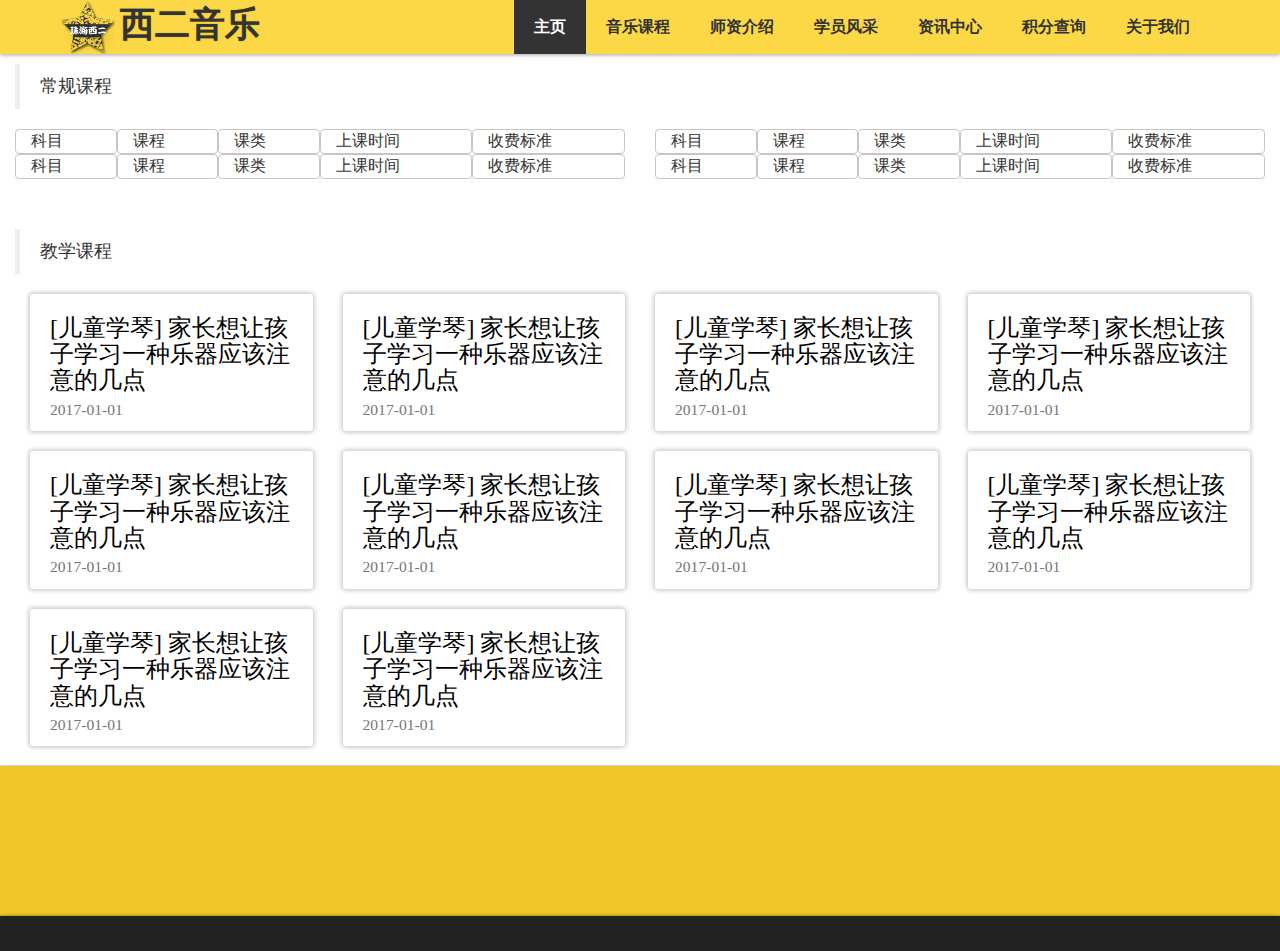
==== course.html @ 9dc9a918 "音乐课程列表初版" ====
﻿<!DOCTYPE html>
<html>
<head>
    <meta name="viewport" content="width=device-width, initial-scale=1">
    <title></title>
	<meta charset="utf-8" />
    <!-- bootstrap-css -->
    <link href="css/assets/bootstrap.css" rel="stylesheet" type="text/css" media="all" />
    <!--// bootstrap-css -->
    <!-- css -->
    <link rel="stylesheet" href="css/main.css" type="text/css" media="all" />
    <link rel="stylesheet" href="css/head.css" type="text/css" media="all" />
    <link rel="stylesheet" href="css/index.css" type="text/css" media="all" />
    <link rel="stylesheet" href="css/course.css" type="text/css" media="all" />
    <!--// css -->
    <!--[if lt IE 9]>
      <script src="https://oss.maxcdn.com/libs/html5shiv/3.7.0/html5shiv.js"></script>
    <![endif]-->
</head>
<body ng-app id="ng-app">
    <!-- 导航栏 -->
    <div ng-include="'head.html'"></div>
    <!-- //导航栏 -->

    <!-- main start -->
    <div class="main container-fluid">
        <div class="main-subject">
            <blockquote>常规课程</blockquote>
            <div class="row">
                <div class="col-md-6">
                    <div class="col-xs-2">科目</div>
                    <div class="col-xs-2">课程</div>
                    <div class="col-xs-2">课类</div>
                    <div class="col-xs-3">上课时间</div>
                    <div class="col-xs-3">收费标准</div>
                </div>
                <div class="col-md-6">
                    <div class="col-xs-2">科目</div>
                    <div class="col-xs-2">课程</div>
                    <div class="col-xs-2">课类</div>
                    <div class="col-xs-3">上课时间</div>
                    <div class="col-xs-3">收费标准</div>
                </div>
                <div class="col-md-6">
                    <div class="col-xs-2">科目</div>
                    <div class="col-xs-2">课程</div>
                    <div class="col-xs-2">课类</div>
                    <div class="col-xs-3">上课时间</div>
                    <div class="col-xs-3">收费标准</div>
                </div>
                <div class="col-md-6">
                    <div class="col-xs-2">科目</div>
                    <div class="col-xs-2">课程</div>
                    <div class="col-xs-2">课类</div>
                    <div class="col-xs-3">上课时间</div>
                    <div class="col-xs-3">收费标准</div>
                </div>
            </div>
        </div>
        <div class="main-content">
            <blockquote>教学课程</blockquote>
            <div class="col-md-3">
                <div class="content-box">
                    <h3>
                        <a href="#" style="color: #000000">[儿童学琴] 家长想让孩子学习一种乐器应该注意的几点</a>
                        <br />
                        <small>2017-01-01</small>
                    </h3>
                </div>
            </div>
            <div class="col-md-3">
                <div class="content-box">
                    <h3>
                        <a href="#" style="color: #000000">[儿童学琴] 家长想让孩子学习一种乐器应该注意的几点</a>
                        <br />
                        <small>2017-01-01</small>
                    </h3>
                </div>
            </div>
            <div class="col-md-3">
                <div class="content-box">
                    <h3>
                        <a href="#" style="color: #000000">[儿童学琴] 家长想让孩子学习一种乐器应该注意的几点</a>
                        <br />
                        <small>2017-01-01</small>
                    </h3>
                </div>
            </div>
            <div class="col-md-3">
                <div class="content-box">
                    <h3>
                        <a href="#" style="color: #000000">[儿童学琴] 家长想让孩子学习一种乐器应该注意的几点</a>
                        <br />
                        <small>2017-01-01</small>
                    </h3>
                </div>
            </div>
            <div class="col-md-3">
                <div class="content-box">
                    <h3>
                        <a href="#" style="color: #000000">[儿童学琴] 家长想让孩子学习一种乐器应该注意的几点</a>
                        <br />
                        <small>2017-01-01</small>
                    </h3>
                </div>
            </div>
            <div class="col-md-3">
                <div class="content-box">
                    <h3>
                        <a href="#" style="color: #000000">[儿童学琴] 家长想让孩子学习一种乐器应该注意的几点</a>
                        <br />
                        <small>2017-01-01</small>
                    </h3>
                </div>
            </div>
            <div class="col-md-3">
                <div class="content-box">
                    <h3>
                        <a href="#" style="color: #000000">[儿童学琴] 家长想让孩子学习一种乐器应该注意的几点</a>
                        <br />
                        <small>2017-01-01</small>
                    </h3>
                </div>
            </div>
            <div class="col-md-3">
                <div class="content-box">
                    <h3>
                        <a href="#" style="color: #000000">[儿童学琴] 家长想让孩子学习一种乐器应该注意的几点</a>
                        <br />
                        <small>2017-01-01</small>
                    </h3>
                </div>
            </div>
            <div class="col-md-3">
                <div class="content-box">
                    <h3>
                        <a href="#" style="color: #000000">[儿童学琴] 家长想让孩子学习一种乐器应该注意的几点</a>
                        <br />
                        <small>2017-01-01</small>
                    </h3>
                </div>
            </div>
            <div class="col-md-3">
                <div class="content-box">
                    <h3>
                        <a href="#" style="color: #000000">[儿童学琴] 家长想让孩子学习一种乐器应该注意的几点</a>
                        <br />
                        <small>2017-01-01</small>
                    </h3>
                </div>
            </div>
        </div>
    </div>
    <!-- main end -->

    <!-- 尾部 -->
    <div ng-include="'foot.html'"></div>
    <!-- //尾部 -->
    <!-- 跳转到顶部脚本代码 -->
    <script src="js/assets/jquery-3.2.1.min.js"></script>
    <script src="js/assets/bootstrap.js"></script>
    <script src="js/assets/angular.js"></script>
    <script type="text/javascript" src="js/assets/move-top.js"></script>
    <script type="text/javascript" src="js/assets/easing.js"></script>
    <script type="text/javascript" src="js/main.js"></script>
    <!-- //跳转到顶部脚本代码 -->
</body>
</html>
---- css/main.css ----
﻿body a {
	transition: 0.5s all;
	-webkit-transition: 0.5s all;
	-o-transition: 0.5s all;
	-moz-transition: 0.5s all;
	-ms-transition: 0.5s all;
}
html, body {
	font-size: 100%;
	font-family: "Microsoft YaHei";
}
body {
	background: #fff;
}
---- css/head.css ----
﻿/*-- 头部 --*/
.header {
	position: relative;
	z-index: 99;
	background: #FCD846;
	box-shadow: 0px 0px 5px rgba(0,0,0,0.5);
}
.agileits-logo {
}
.agileits-logo a {
	text-decoration: none;
	line-height: 50px;
	font-size: 35px;
	color: #333;
	font-weight: 700;
	margin-left: 50px;
	text-align: inherit;
	text-shadow: 0px 0px 1px rgba(0,0,0,0.5);
}
.agileits-logo img {
	position: absolute;
	height: 55px;
	width: 55px;
	left: -10px;
	top: -1px;
}
---- css/index.css ----
﻿/*-- 大图片 --*/
.banner {
	background: url(../images/1.jpg) no-repeat 0px 0px;
	background-size: cover;
}
.agileinfo-dot {
	background: url(../images/dott.png)repeat 0px 0px;
	background-size: 2px;
	-webkit-background-size: 2px;
	-moz-background-size: 2px;
	-o-background-size: 2px;
	-ms-background-size: 2px;
	padding: 1em 0;
	height: 40em;
}
.jarallax {
	position: relative;
	background-size: cover;
	background-repeat: no-repeat;
	background-position: 50% 50%;
}
.w3layouts-banner-info {
    padding: 8em 0 2em 0;
}
.w3ls-text{
    padding: 2em;
    width: 31%;
    margin: 0 auto;
    text-align: center;
}
.w3ls-text img{
	margin-left: -180px;
}
/*-- 大图片 --*/
/*-- social-icons --*/
.agileinfo-social-grids {
	float: left;
	margin-left: 0;
}
.agileinfo-social-grids ul {
	padding: 0;
	margin: 0;
}
.agileinfo-social-grids ul li {
	display: inline-block;
}
.agileinfo-social-grids ul li a {
	color: #FFFFFF;
	text-align: center;
}
.agileinfo-social-grids ul li a i.fa.fa-facebook, .agileinfo-social-grids ul li a i.fa.fa-twitter, .agileinfo-social-grids ul li a i.fa.fa-rss, .agileinfo-social-grids ul li a i.fa.fa-vk {
	transition: 0.5s all;
	-webkit-transition: 0.5s all;
	-moz-transition: 0.5s all;
	-o-transition: 0.5s all;
	-ms-transition: 0.5s all;
}
.agileinfo-social-grids ul li a i.fa.fa-facebook:hover {
	color: #3b5998;
}
.agileinfo-social-grids ul li a i.fa.fa-twitter {
	margin: 0 1em;
}
.agileinfo-social-grids ul li a i.fa.fa-twitter:hover {
	color: #55acee;
}
.agileinfo-social-grids ul li a i.fa.fa-rss {
	margin: 0 1em 0 0;
}
.agileinfo-social-grids ul li a i.fa.fa-rss:hover {
	color: #f26522;
}
.agileinfo-social-grids ul li a i.fa.fa-vk:hover {
	color: #45668e;
}
.agileinfo-social-grids ul li:nth-child(2) {
	margin: .5em 0;
}
.agileinfo-social-grids ul li:nth-child(3) {
	margin: 0 0 .5em 0;
}
/*-- //social-icons --*/
.navbar-default {
	background: none;
	border: none;
}
.navbar {
	margin-bottom: 0;
}
.navbar-collapse {
	padding: 0;
	box-shadow: none;
	border: 0;
}
.navbar-default .navbar-brand {
	color: #fff;
}
.navbar-nav {
	float: right;
	margin: 0;
}
.navbar-default .navbar-nav > li > a {
	color: #333;
	font-weight: bold;
	border: solid 4px rgba(255, 255, 255, 0);
	line-height: 30px;
	margin: 0;
}
.navbar-default .navbar-nav > li > a:hover, .navbar-default .navbar-nav > li > a:focus {
	color: #ffffff;
	background: #333;
}
.navbar-default .navbar-brand:hover, .navbar-default .navbar-brand:focus {
	color: #ffffff;
}
.navbar-nav > li > a {
	font-size: 1em;
	padding: .5em 1em;
	margin-right: 5px;
}
.navbar-default .navbar-nav > .active > a, .navbar-default .navbar-nav > .active > a:hover, .navbar-default .navbar-nav > .active > a:focus {
	color: #ffffff;
	background: #333;
}
/*-- //头部 --*/



/*-- 公司简介 --*/
.introduction, .about, .gallery, .team-dot, .news, .contact {
	padding: 2em 0;
}
.w3l-heading h3 {
	text-align: center;
	color: #000000;
	font-family: 'Josefin Sans', sans-serif;
	font-size: 2em;
	font-weight: 700;
	text-transform: uppercase;
	margin: 0;
	letter-spacing: 2px;
}
.w3ls-border {
	background: #000000;
	width: 12%;
	margin: 1.5em auto 0;
	height: 2px;
}
.introduction-info{
	margin: 2em 0 0 0;
}
.introduction-info p {
	color: #000;
	font-size: 1em;
	margin: 0 auto;
	line-height: 1.8em;
	width: 70%;
	text-align: center;
}
/*-- //公司简介 --*/

/*-- 尾部 --*/
.Infos{
	height: 150px;
	background: #efc827;
	box-shadow: 0px 0px 2px rgba(0,0,0,0.5);
}
.footInfo{
	height: 35px;
	background: #232222;
	box-shadow: 0px 0px 3px rgba(0,0,0,0.5);
}
/*-- //尾部 --*/

/*-- 跳转到头部 --*/
#toTop {
	display: none;
	text-decoration: none;
	position: fixed;
	bottom: 20px;
	right: 2%;
	overflow: hidden;
	z-index: 999;
	width: 40px;
	height: 40px;
	border: none;
	text-indent: 100%;
	background: url(../images/arrow.png) no-repeat 0px 0px;
}
#toTopHover {
	width: 40px;
	height: 40px;
	display: block;
	overflow: hidden;
	float: right;
	opacity: 0;
	-moz-opacity: 0;
	filter: alpha(opacity=0);
}

/*-- //跳转到头部 --*/

/*-- 响应式 --*/
@media(max-width:1440px) {
}

@media(max-width:1280px) {
}

@media(max-width:1080px) {
}

@media(max-width:991px) {
.agileits-logo {
	display: none;
}
.introduction-info p {
	width: 90%;
}
.w3ls-text img{
	margin-left: -220px;
}
}

@media(max-width:736px) {
.agileits-logo {
	margin-left: 8px;
}
.agileits-logo a {
	line-height: 50px;
	font-size: 30px;
}
.agileits-logo img {
	height: 50px;
	width: 50px;
	left: 3px;
}
.agileits-logo {
	display: block;
}
.navbar-header {
	float: none;
	text-align: center;
	margin: 0 0 3px 0;
}
.navbar-nav {
	float: none;
	margin: 0;
	text-align: center;
}
.navbar-nav > li {
	float: none;
	display: inline-block;
}
.navbar-toggle {
	margin-right: 0;
}
.navbar-default .navbar-toggle {
	border-color: #333;
	border-width: 3px;
	background: #333;
	box-shadow: 0px 0px 2px rgba(0,0,0,0.5);
}
.navbar-default .navbar-toggle .icon-bar {
	background-color: #fff;
}
.navbar-default .navbar-toggle:hover, .navbar-default .navbar-toggle:focus {
	background: #333;
}
.navbar-collapse {
	position: absolute;
	width: 100%;
	box-shadow: 0px 0px 5px rgba(0,0,0,0.5);
}
.navbar-nav > li {
	float: none;
	text-align: center;
	background: #FCD846;
	display: block;
}
.navbar-nav > li > a {
	margin: 0;
}
}

@media(max-width:667px) {
}

@media(max-width:600px) {
.w3ls-text {
	width: 55%;
}
.nav-tabs > li {
	margin: 0 0px;
}
.w3ls-border {
	width: 15%;
}
}

@media(max-width:568px) {
}

@media(max-width:480px) {

.nav-tabs > li > a {
	margin-right: 0px;
	padding: .5em .5em;
}
.navbar-header {
	text-align: left;
}
.agileits-logo h1 a {
	letter-spacing: 1px;
}
.agileits-logo h1 a img {
	width: 10%;
}
}

@media(max-width:414px) {
.agileits-logo h1 a {
	font-size: .8em;
}
.agileits-logo h1 a img {
	width: 13%;
}
.w3ls-text {
	width: 65%;
}
.introduction, .about, .gallery, .team-dot, .news, .contact {
	padding: 2em 0;
}
.w3ls-border {
	margin: 1em auto 0;
}
.introduction-info, .agileits-about-grids, .agileits-team-grids, .wthree-news-grids {
	margin: 1em 0 0 0;
}
.nav-tabs {
	margin: 2em 0;
}
.nav-tabs > li > a {
	font-size: .8em;
}
.agileinfo-dot {
	height: 25em;
}
.w3ls-text img{
	height: 100px;
	width: 317px;
	margin-left: -65px;
}
.w3layouts-banner-info {
    padding: 6em 0 1em 0;
}
}

@media(max-width:384px) {

.header {
	margin: 0em 0 0 0;
}
}

@media(max-width:375px) {
.nav-tabs > li {
	margin: 2px 0px;
}
.navbar-header {
	margin: 0 0 1px 0;
}
}

@media(max-width:320px) {
.agileits-logo h1 a {
	font-size: .6em;
}
.agileits-logo h1 a img {
	width: 15%;
}
.navbar-collapse {
	z-index: 99;
}
.agileinfo-dot {
	height: 18em;
}
.w3ls-text img{
	height: 80px;
	width: 253px;
	margin-left: -60px;
}
.w3layouts-banner-info {
    padding: 2.5em 0 2em 0;
}

}
/*-- //响应式 --*/
---- css/course.css ----
﻿.main{
    padding-top: 10px;
    height: 100%;
}
.main-subject [class ^= col-xs]{
    border: 1px solid #ccc4c4;
    border-radius: 4px;
}
.main-content{
    padding: 50px 0 10px 0;
}
.main-content [class ^= col]{
    margin-bottom: 20px;
}
.main-content .content-box{
    box-shadow: #bfbbbb 0 0 5px 1px;
    padding: 1px 20px;
    border-radius: 3px;
}
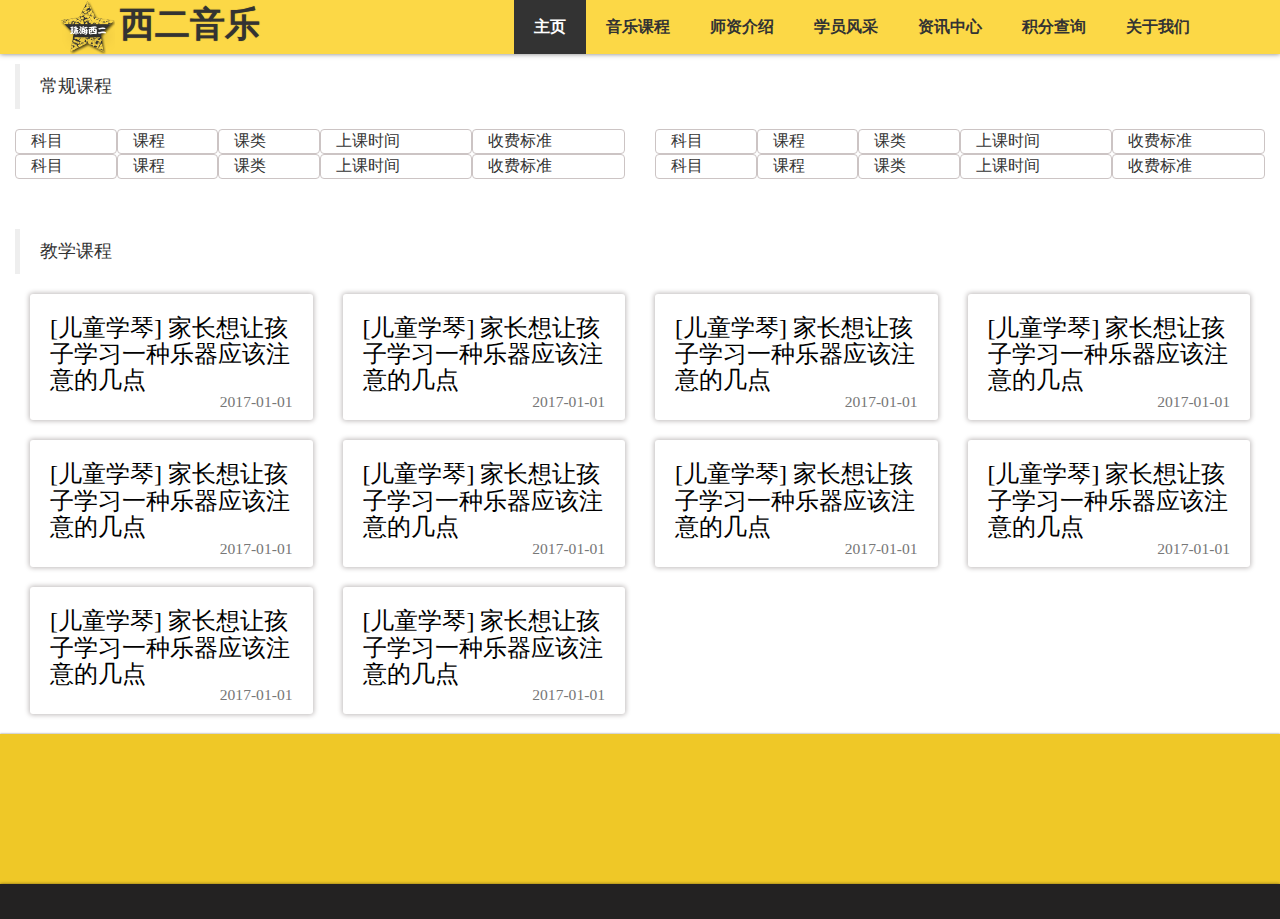
==== commit 764fdc19: "" ====
--- a/course.html
+++ b/course.html
@@ -64,7 +64,7 @@
                     <h3>
                         <a href="#" style="color: #000000">[儿童学琴] 家长想让孩子学习一种乐器应该注意的几点</a>
                         <br />
-                        <small>2017-01-01</small>
+                        <small class="text-right">2017-01-01</small>
                     </h3>
                 </div>
             </div>
@@ -73,7 +73,7 @@
                     <h3>
                         <a href="#" style="color: #000000">[儿童学琴] 家长想让孩子学习一种乐器应该注意的几点</a>
                         <br />
-                        <small>2017-01-01</small>
+                        <small class="text-right">2017-01-01</small>
                     </h3>
                 </div>
             </div>
@@ -82,7 +82,7 @@
                     <h3>
                         <a href="#" style="color: #000000">[儿童学琴] 家长想让孩子学习一种乐器应该注意的几点</a>
                         <br />
-                        <small>2017-01-01</small>
+                        <small class="text-right">2017-01-01</small>
                     </h3>
                 </div>
             </div>
@@ -91,7 +91,7 @@
                     <h3>
                         <a href="#" style="color: #000000">[儿童学琴] 家长想让孩子学习一种乐器应该注意的几点</a>
                         <br />
-                        <small>2017-01-01</small>
+                        <small class="text-right">2017-01-01</small>
                     </h3>
                 </div>
             </div>
@@ -100,7 +100,7 @@
                     <h3>
                         <a href="#" style="color: #000000">[儿童学琴] 家长想让孩子学习一种乐器应该注意的几点</a>
                         <br />
-                        <small>2017-01-01</small>
+                        <small class="text-right">2017-01-01</small>
                     </h3>
                 </div>
             </div>
@@ -109,7 +109,7 @@
                     <h3>
                         <a href="#" style="color: #000000">[儿童学琴] 家长想让孩子学习一种乐器应该注意的几点</a>
                         <br />
-                        <small>2017-01-01</small>
+                        <small class="text-right">2017-01-01</small>
                     </h3>
                 </div>
             </div>
@@ -118,7 +118,7 @@
                     <h3>
                         <a href="#" style="color: #000000">[儿童学琴] 家长想让孩子学习一种乐器应该注意的几点</a>
                         <br />
-                        <small>2017-01-01</small>
+                        <small class="text-right">2017-01-01</small>
                     </h3>
                 </div>
             </div>
@@ -127,7 +127,7 @@
                     <h3>
                         <a href="#" style="color: #000000">[儿童学琴] 家长想让孩子学习一种乐器应该注意的几点</a>
                         <br />
-                        <small>2017-01-01</small>
+                        <small class="text-right">2017-01-01</small>
                     </h3>
                 </div>
             </div>
@@ -136,7 +136,7 @@
                     <h3>
                         <a href="#" style="color: #000000">[儿童学琴] 家长想让孩子学习一种乐器应该注意的几点</a>
                         <br />
-                        <small>2017-01-01</small>
+                        <small class="text-right">2017-01-01</small>
                     </h3>
                 </div>
             </div>
@@ -145,7 +145,7 @@
                     <h3>
                         <a href="#" style="color: #000000">[儿童学琴] 家长想让孩子学习一种乐器应该注意的几点</a>
                         <br />
-                        <small>2017-01-01</small>
+                        <small class="text-right">2017-01-01</small>
                     </h3>
                 </div>
             </div>
--- a/css/course.css
+++ b/css/course.css
@@ -16,4 +16,7 @@
     box-shadow: #bfbbbb 0 0 5px 1px;
     padding: 1px 20px;
     border-radius: 3px;
+}
+.main-content small{
+    display: block;
 }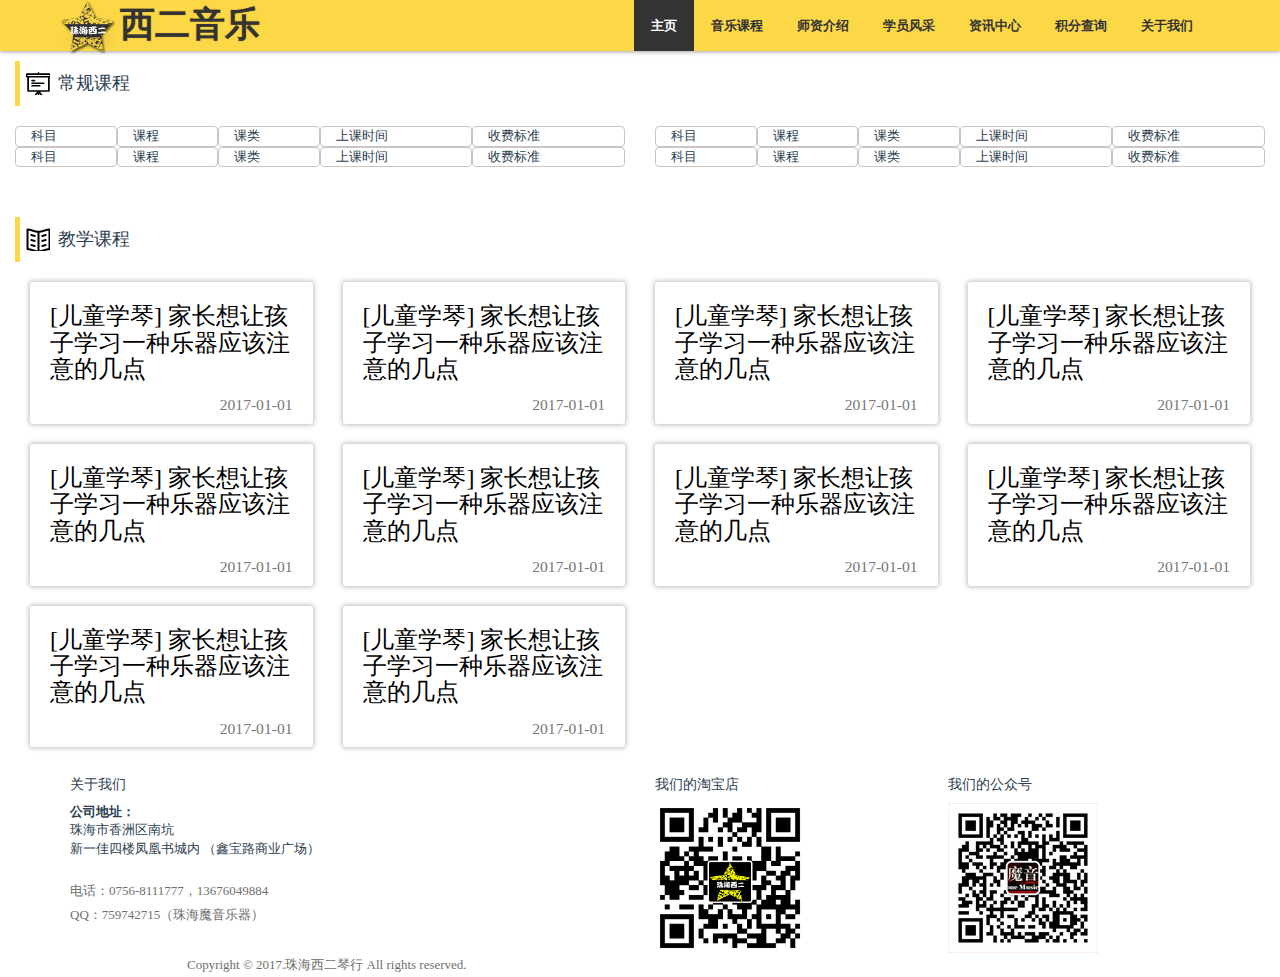
==== commit 167606fe: "列表第二版" ====
--- a/course.html
+++ b/course.html
@@ -2,7 +2,7 @@
 <html>
 <head>
     <meta name="viewport" content="width=device-width, initial-scale=1">
-    <title></title>
+    <title>西二音乐-音乐课程</title>
 	<meta charset="utf-8" />
     <!-- bootstrap-css -->
     <link href="css/assets/bootstrap.css" rel="stylesheet" type="text/css" media="all" />
@@ -62,7 +62,7 @@
             <div class="col-md-3">
                 <div class="content-box">
                     <h3>
-                        <a href="#" style="color: #000000">[儿童学琴] 家长想让孩子学习一种乐器应该注意的几点</a>
+                        <a href="course_info.html">[儿童学琴] 家长想让孩子学习一种乐器应该注意的几点</a>
                         <br />
                         <small class="text-right">2017-01-01</small>
                     </h3>
@@ -71,7 +71,7 @@
             <div class="col-md-3">
                 <div class="content-box">
                     <h3>
-                        <a href="#" style="color: #000000">[儿童学琴] 家长想让孩子学习一种乐器应该注意的几点</a>
+                        <a href="course_info.html">[儿童学琴] 家长想让孩子学习一种乐器应该注意的几点</a>
                         <br />
                         <small class="text-right">2017-01-01</small>
                     </h3>
@@ -80,7 +80,7 @@
             <div class="col-md-3">
                 <div class="content-box">
                     <h3>
-                        <a href="#" style="color: #000000">[儿童学琴] 家长想让孩子学习一种乐器应该注意的几点</a>
+                        <a href="course_info.html">[儿童学琴] 家长想让孩子学习一种乐器应该注意的几点</a>
                         <br />
                         <small class="text-right">2017-01-01</small>
                     </h3>
@@ -89,7 +89,7 @@
             <div class="col-md-3">
                 <div class="content-box">
                     <h3>
-                        <a href="#" style="color: #000000">[儿童学琴] 家长想让孩子学习一种乐器应该注意的几点</a>
+                        <a href="course_info.html">[儿童学琴] 家长想让孩子学习一种乐器应该注意的几点</a>
                         <br />
                         <small class="text-right">2017-01-01</small>
                     </h3>
@@ -98,7 +98,7 @@
             <div class="col-md-3">
                 <div class="content-box">
                     <h3>
-                        <a href="#" style="color: #000000">[儿童学琴] 家长想让孩子学习一种乐器应该注意的几点</a>
+                        <a href="course_info.html">[儿童学琴] 家长想让孩子学习一种乐器应该注意的几点</a>
                         <br />
                         <small class="text-right">2017-01-01</small>
                     </h3>
@@ -107,7 +107,7 @@
             <div class="col-md-3">
                 <div class="content-box">
                     <h3>
-                        <a href="#" style="color: #000000">[儿童学琴] 家长想让孩子学习一种乐器应该注意的几点</a>
+                        <a href="course_info.html">[儿童学琴] 家长想让孩子学习一种乐器应该注意的几点</a>
                         <br />
                         <small class="text-right">2017-01-01</small>
                     </h3>
@@ -116,7 +116,7 @@
             <div class="col-md-3">
                 <div class="content-box">
                     <h3>
-                        <a href="#" style="color: #000000">[儿童学琴] 家长想让孩子学习一种乐器应该注意的几点</a>
+                        <a href="course_info.html">[儿童学琴] 家长想让孩子学习一种乐器应该注意的几点</a>
                         <br />
                         <small class="text-right">2017-01-01</small>
                     </h3>
@@ -125,7 +125,7 @@
             <div class="col-md-3">
                 <div class="content-box">
                     <h3>
-                        <a href="#" style="color: #000000">[儿童学琴] 家长想让孩子学习一种乐器应该注意的几点</a>
+                        <a href="course_info.html">[儿童学琴] 家长想让孩子学习一种乐器应该注意的几点</a>
                         <br />
                         <small class="text-right">2017-01-01</small>
                     </h3>
@@ -134,7 +134,7 @@
             <div class="col-md-3">
                 <div class="content-box">
                     <h3>
-                        <a href="#" style="color: #000000">[儿童学琴] 家长想让孩子学习一种乐器应该注意的几点</a>
+                        <a href="course_info.html">[儿童学琴] 家长想让孩子学习一种乐器应该注意的几点</a>
                         <br />
                         <small class="text-right">2017-01-01</small>
                     </h3>
@@ -143,7 +143,7 @@
             <div class="col-md-3">
                 <div class="content-box">
                     <h3>
-                        <a href="#" style="color: #000000">[儿童学琴] 家长想让孩子学习一种乐器应该注意的几点</a>
+                        <a href="course_info.html">[儿童学琴] 家长想让孩子学习一种乐器应该注意的几点</a>
                         <br />
                         <small class="text-right">2017-01-01</small>
                     </h3>
--- a/css/main.css
+++ b/css/main.css
@@ -1,4 +1,8 @@
-﻿body a {
+﻿*{
+    margin:0;
+    padding:0;
+}
+body a {
 	transition: 0.5s all;
 	-webkit-transition: 0.5s all;
 	-o-transition: 0.5s all;
@@ -11,4 +15,10 @@
 }
 body {
 	background: #fff;
+}
+ul {
+    list-style: none;
+}
+a {
+    text-decoration: none;
 }--- a/css/index.css
+++ b/css/index.css
@@ -1,4 +1,22 @@
 ﻿/*-- 大图片 --*/
+a {
+	color: #6f6f6f;
+	text-decoration: none !important;
+	outline: none;
+}
+a:hover {
+	color: #3498db;
+}
+a:focus {
+	outline: none;
+}
+p {
+	color: #6f6f6f;
+	line-height: 24px;
+}
+p:last-child {
+	margin: 0;
+}
 .banner {
 	background: url(../images/1.jpg) no-repeat 0px 0px;
 	background-size: cover;
@@ -20,15 +38,15 @@
 	background-position: 50% 50%;
 }
 .w3layouts-banner-info {
-    padding: 8em 0 2em 0;
-}
-.w3ls-text{
-    padding: 2em;
-    width: 31%;
-    margin: 0 auto;
-    text-align: center;
-}
-.w3ls-text img{
+	padding: 8em 0 2em 0;
+}
+.w3ls-text {
+	padding: 2em;
+	width: 31%;
+	margin: 0 auto;
+	text-align: center;
+}
+.w3ls-text img {
 	margin-left: -180px;
 }
 /*-- 大图片 --*/
@@ -128,11 +146,15 @@
 
 /*-- 公司简介 --*/
 .introduction, .about, .gallery, .team-dot, .news, .contact {
-	padding: 2em 0;
+	padding: 3em 0;
+	background: #f0c828;
+	box-shadow: 0px 0px 3px rgba(0,0,0,0.5);
+	position: relative;
+	z-index: 3
 }
 .w3l-heading h3 {
 	text-align: center;
-	color: #000000;
+	color: #333;
 	font-family: 'Josefin Sans', sans-serif;
 	font-size: 2em;
 	font-weight: 700;
@@ -141,36 +163,23 @@
 	letter-spacing: 2px;
 }
 .w3ls-border {
-	background: #000000;
+	background: #333;
 	width: 12%;
 	margin: 1.5em auto 0;
 	height: 2px;
 }
-.introduction-info{
+.introduction-info {
 	margin: 2em 0 0 0;
 }
 .introduction-info p {
-	color: #000;
-	font-size: 1em;
+	color: #333;
+	font-size: 18px;
 	margin: 0 auto;
 	line-height: 1.8em;
-	width: 70%;
+	width: 80%;
 	text-align: center;
 }
 /*-- //公司简介 --*/
-
-/*-- 尾部 --*/
-.Infos{
-	height: 150px;
-	background: #efc827;
-	box-shadow: 0px 0px 2px rgba(0,0,0,0.5);
-}
-.footInfo{
-	height: 35px;
-	background: #232222;
-	box-shadow: 0px 0px 3px rgba(0,0,0,0.5);
-}
-/*-- //尾部 --*/
 
 /*-- 跳转到头部 --*/
 #toTop {
@@ -197,8 +206,518 @@
 	-moz-opacity: 0;
 	filter: alpha(opacity=0);
 }
-
 /*-- //跳转到头部 --*/
+
+/*-- 内容 --*/
+/**
+ * Table of Contents:
+ *
+
+1. - Body
+2. - Header
+3. - Navigation
+4. - Content
+5. - Widget
+6. - Icon
+7. - Title
+8. - Button
+9. - Entry-item
+10. - Custom Columns
+11. - Short code
+12. - Single page
+13. - Woocommerce
+14. - Bottom-sidebar
+15. - Responsive
+
+ * ----------------------------------------------------------------------------
+ */
+/* 1. - Body */
+/* Font */
+/* Color */
+a img, .kopa-widget-features .module-features-01 .entry-item, .button-01 {
+	transition: .3s ease-in-out, visibility 0s;
+	-ms-transition: .3s ease-in-out, visibility 0s;
+	-moz-transition: .3s ease-in-out, visibility 0s;
+	-webkit-transition: .3s ease-in-out, visibility 0s;
+	-o-transition: .3s ease-in-out, visibility 0s;
+}
+.event-time li:before, .kopa-widget-list_event .module-list_event-01 .entry-item:before, .event-time li:after, .kopa-widget-list_event .module-list_event-01 .entry-item:after {
+	content: "";
+	display: table;
+}
+.event-time li:after, .kopa-widget-list_event .module-list_event-01 .entry-item:after {
+	clear: both;
+}
+.entry-title:after {
+	transform: translateX(-50%);
+	-moz-transform: translateX(-50%);
+	-webkit-transform: translateX(-50%);
+	-o-transform: translateX(-50%);
+	-ms-transform: translateX(-50%);
+}
+ul {
+	list-style: none;
+	padding: 0;
+	margin: 0;
+}
+.event-time i {
+	color: #3498db;
+}
+.button-01 {
+	background-color: #3498db;
+}
+.button-01 {
+	text-transform: uppercase;
+	letter-spacing: 1.5px;
+	color: #fff;
+	padding: 20px 50px;
+	border-width: 2px;
+	border-style: solid;
+	display: inline-block;
+	font-size: 14px;
+	position: relative;
+}
+body {
+	font-weight: 400;
+	color: #2c3e50;
+	background: #fff;
+	font-size: 13px;
+}
+
+/* Area Space */
+@media (min-width: 1200px) {
+.col-lg-6 {
+	width: 80%;
+	left: 10%;
+}
+}
+.kopa-area-05 {
+	background-color: #f5f5f5;
+}
+.kopa-area-09 {
+	padding: 35px 0;
+	background: #fff;
+	box-shadow: 0px 0px 3px rgba(0,0,0,0.5);
+	position: relative;
+	z-index: 3
+}
+.kopa-area-01 {
+	padding: 40px 0 40px;
+	background: #f5f5f5;
+}
+.kopa-widget-partners .widget-header {
+	margin: 70px 0 0;
+}
+.widget-header {
+	text-align: center;
+	margin-bottom: 20px;
+}
+.kopa-area-05 {
+	padding: 40px 0 50px;
+}
+/* Style for Socical Links */
+
+.button-01:hover {
+	background-color: transparent;
+}
+/* Event time */
+.event-time {
+	padding: 0;
+	border-top: 1px solid #e0e2e5;
+}
+.event-time li {
+	list-style: none;
+	margin-top: 15px;
+}
+.event-time i {
+	font-size: 18px;
+	margin: 2px 15px 0 0;
+	float: left;
+}
+.event-time span {
+	color: #666;
+}
+ @keyframes timeslider {
+ 0% {
+ width: 0;
+}
+ 100% {
+ width: 100%;
+}
+}
+ .kopa-widget-advanced_search .module-advanced_search-01 form ::-webkit-input-placeholder, .kopa-widget-advanced_search .module-advanced_search-02 form ::-webkit-input-placeholder {
+ color: #e0e2e4;
+}
+ .kopa-widget-advanced_search .module-advanced_search-01 form :-ms-input-placeholder, .kopa-widget-advanced_search .module-advanced_search-02 form :-ms-input-placeholder {
+ color: #e0e2e4;
+}
+ .kopa-widget-advanced_search .module-advanced_search-02 form ::-webkit-input-placeholder {
+ color: #6f6f6f;
+}
+ .kopa-widget-advanced_search .module-advanced_search-02 form :-ms-input-placeholder {
+ color: #6f6f6f;
+}
+ .kopa-widget-advanced_search .module-advanced_search-03 ::-webkit-input-placeholder {
+ color: #6f6f6f;
+}
+ .kopa-widget-advanced_search .module-advanced_search-03 :-ms-input-placeholder {
+ color: #6f6f6f;
+}
+.kopa-widget-features .widget-header {
+	margin-bottom: 50px;
+}
+.kopa-widget-features .module-features-01 > .row {
+	margin-top: -40px;
+}
+.kopa-widget-features .module-features-01 > .row > div {
+	margin-top: 30px;
+}
+.kopa-widget-features .module-features-01 .entry-item {
+	text-align: center;
+	transform: translateY(30px);
+	-webkit-transform: translateY(30px);
+	-ms-transform: translateY(30px);
+	-moz-transform: translateY(30px);
+	-o-transform: translateY(30px);
+}
+.kopa-widget-features .module-features-01 .entry-item:hover {
+	transform: translateY(0);
+	-webkit-transform: translateY(0);
+	-ms-transform: translateY(0);
+	-moz-transform: translateY(0);
+	-o-transform: translateY(0);
+}
+.kopa-widget-features .module-features-01 .entry-item:hover .entry-content > a {
+	opacity: 1;
+}
+.kopa-widget-features .module-features-01 .entry-item .entry-thumb {
+	width: 120px;
+	height: 120px;
+	border: 1px solid #e8e7ec;
+	border-radius: 50%;
+	margin: 0 auto 30px auto;
+	padding: 5px;
+}
+.kopa-widget-features .module-features-01 .entry-item .entry-thumb img {
+	width: 100%;
+	height: 100%;
+}
+.kopa-widget-features .module-features-01 .entry-item .entry-content .entry-title {
+	text-transform: uppercase;
+	font-size: 20px;
+	font-weight: 700;
+	letter-spacing: 1px;
+	line-height: 23px;
+	position: relative;
+	padding: 0 0 20px;
+	margin: 0 0 15px;
+}
+.kopa-widget-features .module-features-01 .entry-item .entry-content .entry-title a {
+	color: #2c3e50;
+}
+.kopa-widget-features .module-features-01 .entry-item .entry-content .entry-title:after {
+	position: absolute;
+	bottom: 0;
+	left: 50%;
+	width: 60px;
+	height: 2px;
+	content: '';
+	background-color: #e5e5e5;
+}
+.kopa-widget-features .module-features-01 .entry-item .entry-content p {
+	margin-bottom: 25px;
+}
+.kopa-widget-features .module-features-01 .entry-item .entry-content > a {
+	padding: 12px 40px;
+	font-size: 14px;
+	opacity: 0;
+}
+.kopa-widget-list_event {
+	position: relative;
+	z-index: 99;
+}
+.kopa-widget-list_event .module-list_event-01 > .row {
+	margin-top: -30px;
+}
+.kopa-widget-list_event .module-list_event-01 > .row > div {
+	margin-top: 30px;
+}
+.kopa-widget-list_event .module-list_event-01 .entry-item {
+	background-color: #fff;
+}
+.kopa-widget-list_event .module-list_event-01 .entry-item:hover .entry-thumb img {
+	transform: scale(1.1);
+	-webkit-transform: scale(1.1);
+	-ms-transform: scale(1.1);
+	-moz-transform: scale(1.1);
+	-o-transform: scale(1.1);
+}
+.kopa-widget-list_event .module-list_event-01 .entry-item:hover .entry-thumb a:before, .kopa-widget-list_event .module-list_event-01 .entry-item:hover .entry-thumb a:after {
+	opacity: 1;
+	visibility: visible;
+}
+.kopa-widget-list_event .module-list_event-01 .entry-item:hover .entry-thumb a:after {
+	top: 10px;
+	left: 10px;
+	width: calc(100% - 20px);
+	height: calc(100% - 20px);
+}
+.kopa-widget-list_event .module-list_event-01 .entry-item .entry-thumb {
+	float: left;
+	overflow: hidden;
+	width: 381px;
+	height: 275px;
+}
+.kopa-widget-list_event .module-list_event-01 .entry-item .entry-thumb a {
+	position: relative;
+	display: block;
+	height: 100%;
+}
+.kopa-widget-list_event .module-list_event-01 .entry-item .entry-thumb a:before, .kopa-widget-list_event .module-list_event-01 .entry-item .entry-thumb a:after {
+	position: absolute;
+	top: 0;
+	left: 0;
+	width: 100%;
+	height: 100%;
+	content: '';
+	opacity: 0;
+	visibility: hidden;
+}
+.kopa-widget-list_event .module-list_event-01 .entry-item .entry-thumb a:before {
+	background-color: rgba(0, 0, 0, 0.3);
+	z-index: 1;
+}
+.kopa-widget-list_event .module-list_event-01 .entry-item .entry-thumb a:after {
+	background-color: transparent;
+	border: 1px solid rgba(255, 255, 255, 0.3);
+	z-index: 2;
+}
+.kopa-widget-list_event .module-list_event-01 .entry-item .entry-thumb img {
+	width: 100%;
+	height: 100%;
+}
+.kopa-widget-list_event .module-list_event-01 .entry-item .entry-content {
+	overflow: hidden;
+	padding: 25px 30px 20px;
+}
+.kopa-widget-list_event .module-list_event-01 .entry-item .entry-content .entry-title {
+	font-size: 20zpx;
+	text-transform: uppercase;
+	line-height: 26px;
+	left: 0.25px;
+	margin: 0 0 15px;
+	font-weight: 700;
+}
+.kopa-widget-list_event .module-list_event-01 .entry-item .entry-content .entry-title a {
+	color: #2c3e50;
+}
+.kopa-widget-partners .widget-header {
+	margin: 70px 0 0;
+}
+.kopa-widget-partners .module-partners-01 ul.row {
+	margin-top: -35px;
+}
+.kopa-widget-partners .module-partners-01 ul.row li {
+	margin-top: 35px;
+}
+.kopa-widget-partners .module-partners-01 .partner {
+	width: 100%;
+	height: 155px;
+	border: 1px solid #e6e5ea;
+	text-align: center;
+	line-height: 155px;
+}
+.kopa-widget-partners .module-partners-01 .partner a {
+	display: block;
+	height: 100%;
+}
+/* Banner */
+/* Default widget sidebar */
+/* 6. - Icon */
+/* 7. - Title */
+.entry-title a {
+	color: #2c3e50;
+}
+.widget-header {
+	text-align: center;
+	margin-bottom: 30px;
+}
+.widget-header .widget-title {
+	font-size: 26px;
+	line-height: 36px;
+	color: #f39c12;
+	letter-spacing: 1.5px;
+	text-transform: uppercase;
+	font-weight: 700;
+	margin: 10px 0 0;
+}
+.widget-header h4 {
+	font-size: 24px;
+	line-height: 36px;
+	letter-spacing: 0.5px;
+	text-transform: uppercase;
+	font-weight: 700;
+	margin: 0;
+}
+
+/* 8. - Button */
+/* 9. - Entry-item */
+
+/* 10. - Custom Columns */
+@media screen and (min-width: 992px) {
+}
+
+@media screen and (max-width: 991px) {
+}
+
+@media screen and (max-width: 767px) {
+}
+/* 11. - Short code */
+/* Accordion */
+/* Tabs */
+/* Block Quotes */
+/* Buttons */
+/* CountDown Timer */
+/* Dropcaps */
+/* Headings */
+/* Highlight Text */
+/* List */
+/* Alert */
+/* Pricing Table */
+/* Progress bar */
+/* Gallery */
+/* 12. - Single page */
+.kopa-commnent .single-comment-form .comment-form ::-webkit-input-placeholder {
+ color: #6f6f6f;
+}
+ .kopa-commnent .single-comment-form .comment-form :-ms-input-placeholder {
+ color: #6f6f6f;
+}
+/* Single event */
+/* Single Portfolio */
+/* 13- Woocommerce */
+.woocommerce .quantity input[type=number]::-webkit-inner-spin-button, .woocommerce .quantity input[type=number]::-webkit-outer-spin-button, .woocommerce-page .quantity input[type=number]::-webkit-inner-spin-button, .woocommerce-page .quantity input[type=number]::-webkit-outer-spin-button {
+ -moz-appearance: none;
+ -webkit-appearance: none;
+ margin: 0;
+}
+
+/* 14. - Bottom-sidebar */
+
+/* 15. - Responsive */
+@media screen and (min-width: 1281px) and (max-width: 1366px) {
+}
+
+@media screen and (min-width: 1025px) and (max-width: 1280px) {
+}
+
+@media screen and (min-width: 981px) and (max-width: 1024px) {
+}
+
+@media screen and (min-width: 801px) and (max-width: 980px) {
+.kopa-widget-partners .widget-header {
+	margin: 0;
+}
+.kopa-widget-partners .module-partners-01 ul.row {
+	margin-top: -20px;
+}
+.kopa-widget-partners .module-partners-01 ul.row li {
+	margin-top: 20px;
+}
+.kopa-widget-partners .module-partners-01 .partner {
+	height: 97px;
+	line-height: 97px;
+}
+.kopa-widget-partners .module-partners-01 .partner img {
+	transform: scale(0.7);
+	-webkit-transform: scale(0.7);
+	-ms-transform: scale(0.7);
+	-moz-transform: scale(0.7);
+	-o-transform: scale(0.7);
+}
+}
+
+@media screen and (min-width: 641px) and (max-width: 800px) {
+.container {
+	padding: 0 10px;
+}
+.kopa-area {
+	padding: 80px 0;
+}
+.widget-header {
+	margin-bottom: 50px;
+}
+.widget-header .widget-title {
+	font-size: 20px;
+}
+.widget-header h4 {
+	font-size: 18px;
+}
+.kopa-widget-partners .widget-header {
+	margin: 0;
+}
+.kopa-widget-partners .module-partners-01 ul.row {
+	margin-top: -20px;
+}
+.kopa-widget-partners .module-partners-01 ul.row li {
+	margin-top: 20px;
+}
+.kopa-widget-partners .module-partners-01 .partner {
+	height: 97px;
+	line-height: 97px;
+}
+.kopa-widget-partners .module-partners-01 .partner img {
+	transform: scale(0.7);
+	-webkit-transform: scale(0.7);
+	-ms-transform: scale(0.7);
+	-moz-transform: scale(0.7);
+	-o-transform: scale(0.7);
+}
+}
+
+@media screen and (max-width: 640px) {
+.container {
+	padding: 0 10px;
+}
+.kopa-area {
+	padding: 80px 0;
+}
+.widget-header {
+	margin-bottom: 50px;
+}
+.widget-header .widget-title {
+	font-size: 20px;
+}
+.widget-header h4 {
+	font-size: 18px;
+}
+.kopa-widget-partners > .row > div:last-child {
+	margin-top: 50px;
+}
+}
+
+@media screen and (max-width: 600px) {
+}
+
+@media screen and (max-width: 480px) {
+.kopa-widget-list_event .module-list_event-01 .entry-item .entry-thumb {
+	float: none;
+	width: 100%;
+}
+.kopa-widget-list_event .module-list_event-01 .entry-item .entry-content {
+	overflow: inherit;
+}
+}
+
+@media screen and (max-width: 360px) {
+}
+
+@media screen and (max-width: 320px) {
+}
+
+/*-- //内容 --*/
+
+
 
 /*-- 响应式 --*/
 @media(max-width:1440px) {
@@ -217,9 +736,12 @@
 .introduction-info p {
 	width: 90%;
 }
-.w3ls-text img{
+.w3ls-text img {
 	margin-left: -220px;
 }
+	.introduction-info p{
+		font-size: 15px;
+	}
 }
 
 @media(max-width:736px) {
@@ -302,7 +824,6 @@
 }
 
 @media(max-width:480px) {
-
 .nav-tabs > li > a {
 	margin-right: 0px;
 	padding: .5em .5em;
@@ -346,18 +867,17 @@
 .agileinfo-dot {
 	height: 25em;
 }
-.w3ls-text img{
+.w3ls-text img {
 	height: 100px;
 	width: 317px;
 	margin-left: -65px;
 }
 .w3layouts-banner-info {
-    padding: 6em 0 1em 0;
+	padding: 6em 0 1em 0;
 }
 }
 
 @media(max-width:384px) {
-
 .header {
 	margin: 0em 0 0 0;
 }
@@ -385,14 +905,13 @@
 .agileinfo-dot {
 	height: 18em;
 }
-.w3ls-text img{
+.w3ls-text img {
 	height: 80px;
 	width: 253px;
 	margin-left: -60px;
 }
 .w3layouts-banner-info {
-    padding: 2.5em 0 2em 0;
-}
-
+	padding: 2.5em 0 2em 0;
+}
 }
 /*-- //响应式 --*/
--- a/css/course.css
+++ b/css/course.css
@@ -1,13 +1,24 @@
 ﻿.main{
     padding-top: 10px;
     height: 100%;
+}
+.main a{
+    text-decoration: none
 }
 .main-subject [class ^= col-xs]{
     border: 1px solid #ccc4c4;
     border-radius: 4px;
 }
+.main-subject blockquote{
+    text-indent: 1em;
+    background: url("../images/course.png") no-repeat 5px 10px;
+}
 .main-content{
     padding: 50px 0 10px 0;
+}
+.main-content blockquote{
+    text-indent: 1em;
+    background: url("../images/book.png") no-repeat 5px 10px;
 }
 .main-content [class ^= col]{
     margin-bottom: 20px;
@@ -17,6 +28,19 @@
     padding: 1px 20px;
     border-radius: 3px;
 }
+.main-content .content-box:hover{
+    background:#f7f7f7;
+}
 .main-content small{
+    margin-top: 15px;
     display: block;
+}
+.main blockquote{
+    border-left-color:#fcd846;
+}
+.main .main-content a{
+    color: #000000;
+}
+.main .main-content a:hover{
+    color: #fcd846;
 }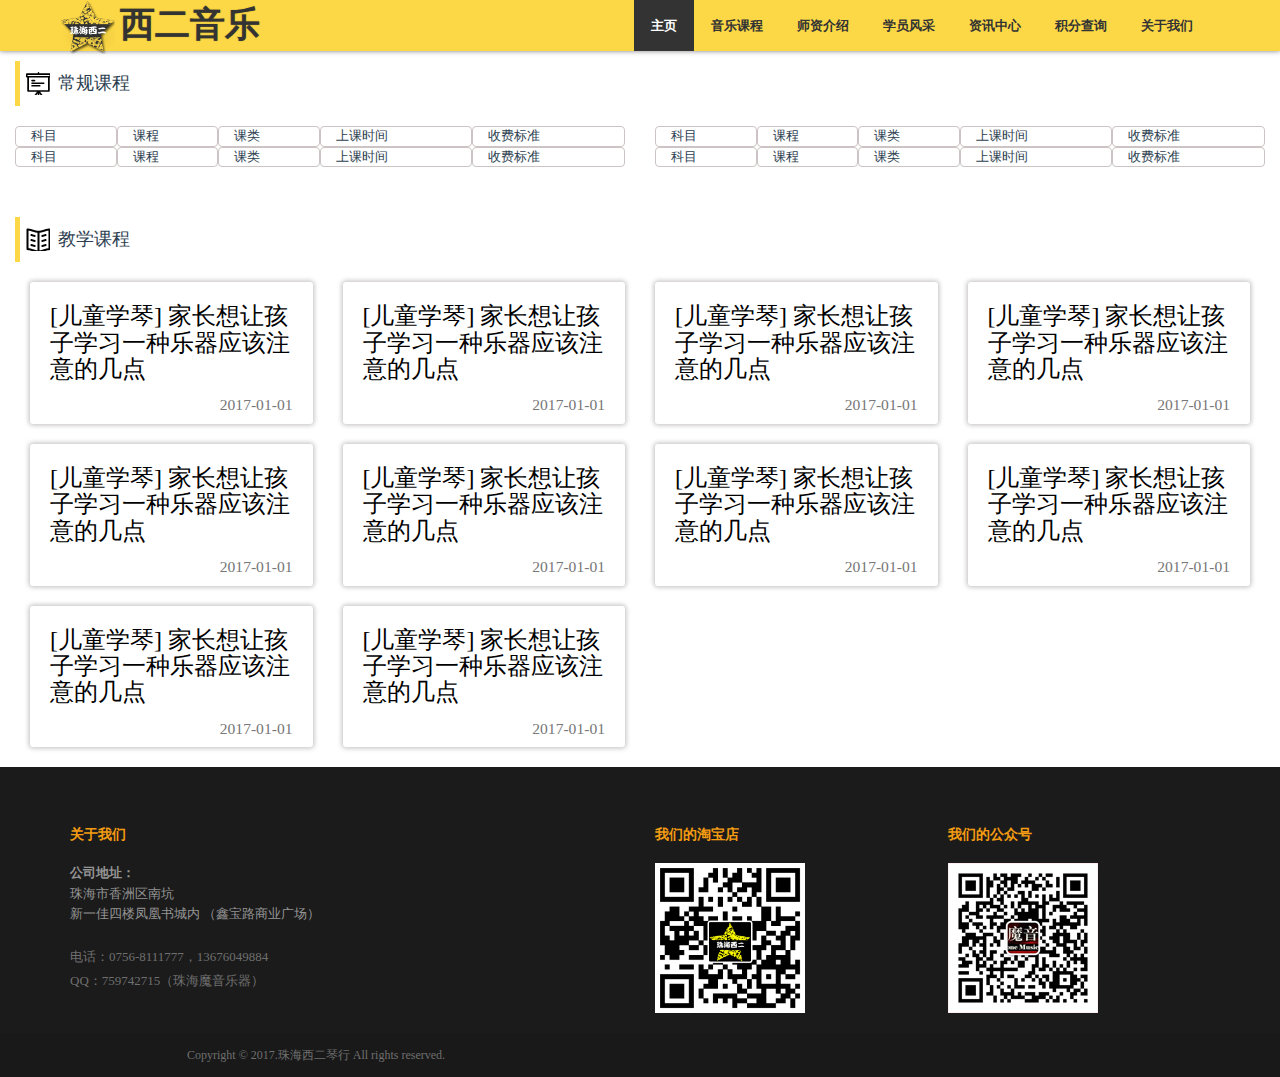
==== commit 221e44c7: "脚部修改" ====
--- a/course.html
+++ b/course.html
@@ -12,6 +12,7 @@
     <link rel="stylesheet" href="css/head.css" type="text/css" media="all" />
     <link rel="stylesheet" href="css/index.css" type="text/css" media="all" />
     <link rel="stylesheet" href="css/course.css" type="text/css" media="all" />
+    <link rel="stylesheet" href="css/foot.css" type="text/css" media="all" />
     <!--// css -->
     <!--[if lt IE 9]>
       <script src="https://oss.maxcdn.com/libs/html5shiv/3.7.0/html5shiv.js"></script>
--- a/css/foot.css
+++ b/css/foot.css
@@ -0,0 +1,137 @@
+﻿h5{
+	font-family: 'Open Sans', Arial, sans-serif;
+	font-weight: 600;
+	line-height: 1.1em;
+	color: #09b567;
+	margin-bottom: 20px;
+}
+/* --- portfolio detail --- */
+foot blockquote {
+	font-size: 16px;
+	font-weight: 400;
+	font-family: 'Noto Serif', serif;
+	font-style: italic;
+	padding-left: 0;
+	color: #a2a2a2;
+	line-height: 1.6em;
+	border: none;
+}
+/* --- pullquotes --- */
+   
+/* --- button --- */
+     
+/* --- list style --- */
+ul.link-list {
+	margin: 0;
+	padding: 0;
+	list-style: none;
+}
+ul.link-list li {
+	margin: 0;
+	padding: 2px 0 2px 0;
+	list-style: none;
+}
+footer {
+	background: #1B1B1B;
+}
+footer ul.link-list li a {
+	color: #949494;
+}
+footer ul.link-list li a:hover {
+	color: #eee;
+}
+/* --- Heading style --- */
+
+.widgetheading {
+	width: 100%;
+	padding: 0;
+}
+footer .widgetheading {
+	position: relative;
+}
+/* --- Map --- */
+                                                                  /* ===== Widgets ===== */
+/* --- flickr --- */
+         
+/* --- Recent post widget --- */
+footer {
+	padding: 50px 0 0 0;
+	color: #949494;
+}
+footer a {
+	color: #fff;
+}
+footer a:hover {
+	color: #eee;
+}
+    footer h5 {
+        color: #f39c12;
+    }
+footer address {
+	line-height: 1.6em;
+}
+footer a:hover {
+	text-decoration: none;
+}
+#sub-footer {
+	text-shadow: none;
+	color: #f5f5f5;
+	padding: 0;
+	padding-top:10px;
+    padding-bottom:10px;
+	margin: 20px 0 0 0;
+	background: #191919;
+}
+#sub-footer p {
+	margin: 0;
+	padding: 0;
+}
+.copyright {
+	text-align: left;
+	font-size: 12px;
+}
+
+ 
+/* scroll to top */
+                                    ============================= */ .clear-marginbot {
+ margin-bottom: 0;
+}
+
+/*  Media queries 
+============================= */
+@media (min-width: 768px) and (max-width: 979px) {
+}
+
+@media (max-width: 767px) {
+body {
+	padding-right: 0;
+	padding-left: 0;
+}
+ footer .col-md-3, footer .col-lg-6, {
+ margin-bottom: 20px;
+}
+}
+
+@media (min-width:768px) {
+}
+
+@media (max-width: 480px) {
+}
+
+/*==========  Mobile First Method  ==========*/
+
+/* Extra Small Devices, Phones */
+@media only screen and (min-width : 480px) {
+}
+
+/* Small Devices, Tablets */
+@media only screen and (min-width : 768px) {
+}
+
+/* Medium Devices, Desktops */
+@media only screen and (min-width : 992px) {
+}
+
+/* Large Devices, Wide Screens */
+@media only screen and (min-width : 1200px) {
+}
